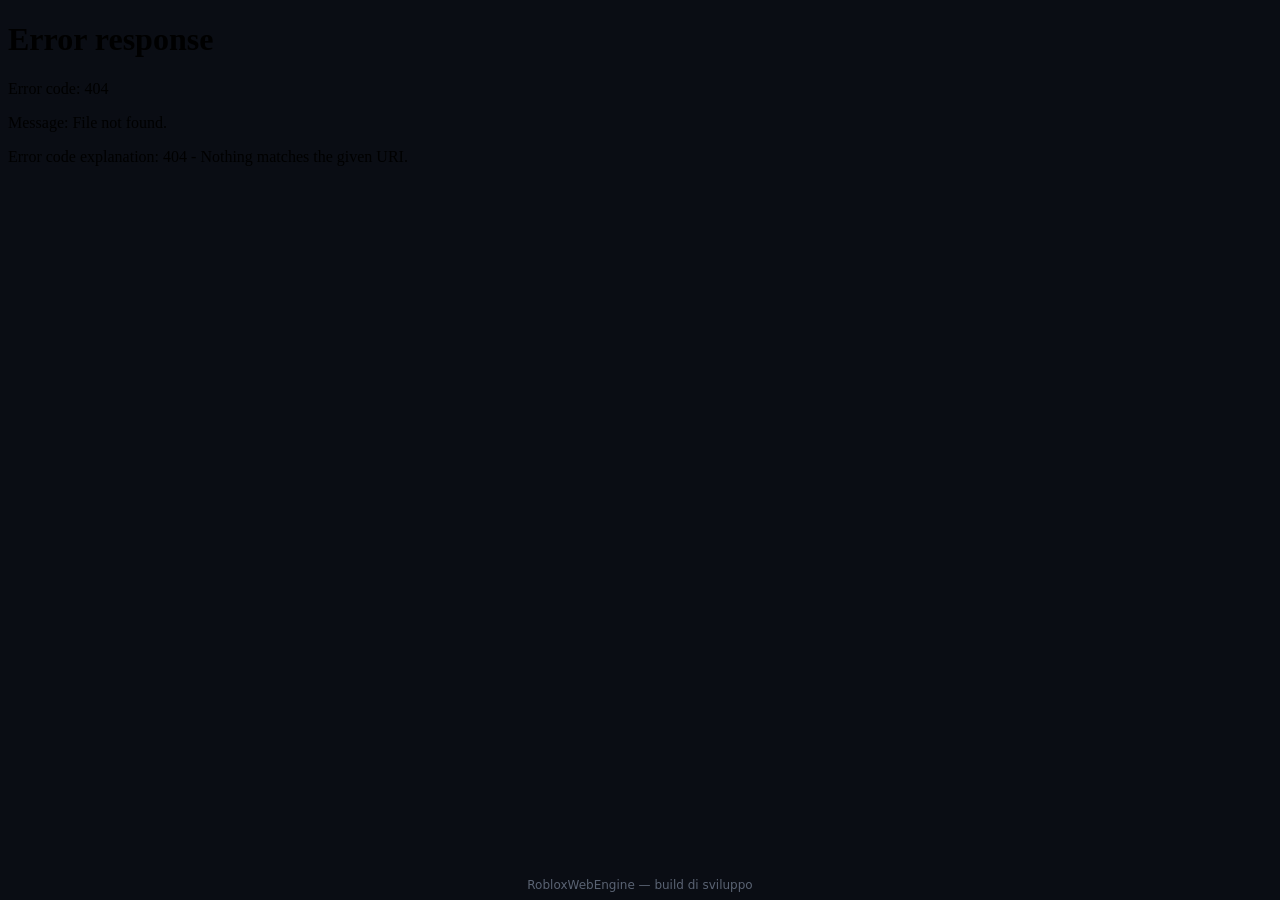
==== WEBhtml/index.html @ dfcefa50 "Add Roblox-style Godot web engine MVP Introduces the Godot project with a Roblox-inspired obby, bloc" ====
<!DOCTYPE html>
<html lang="it">
<head>
<meta charset="utf-8">
<meta name="viewport" content="width=device-width, initial-scale=1.0">
<title>RobloxWebEngine</title>
<style>
  html, body {
    margin: 0;
    padding: 0;
    height: 100%;
    background: #0a0d14;
    font-family: system-ui, sans-serif;
  }
  #game {
    display: block;
    width: 100vw;
    height: 100vh;
    border: 0;
  }
  #hint {
    position: fixed;
    bottom: 8px;
    left: 50%;
    transform: translateX(-50%);
    color: #5a6373;
    font-size: 12px;
    pointer-events: none;
  }
</style>
</head>
<body>
<!-- Il gioco è l'export Web di Godot (cartella dev/ per lo sviluppo).
     Per puntare a un server multiplayer diverso: dev/index.html?server=wss://esempio.org:9080 -->
<iframe id="game" src="dev/index.html" allow="autoplay; fullscreen; gamepad"></iframe>
<div id="hint">RobloxWebEngine — build di sviluppo</div>
</body>
</html>
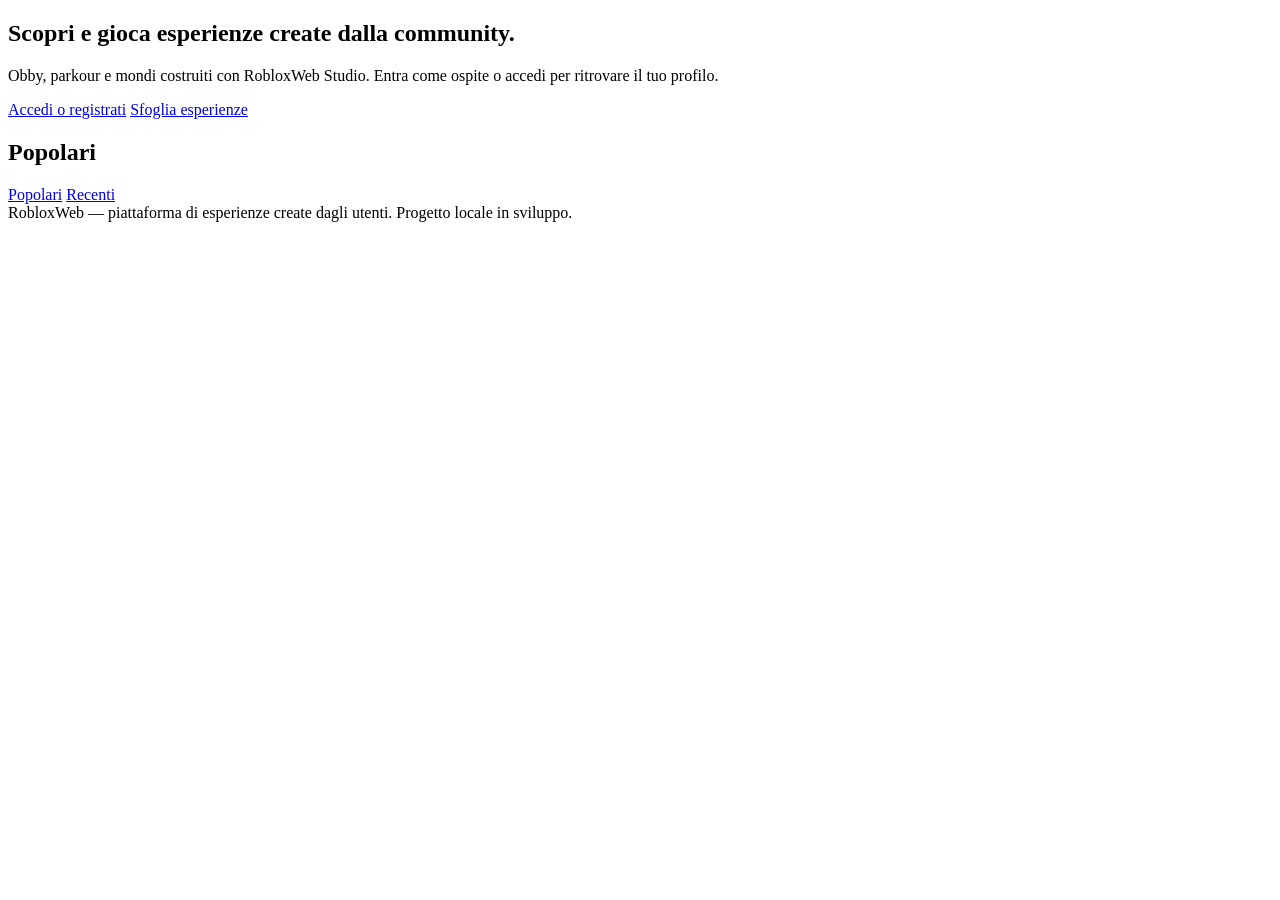
==== commit 294c8133: "Add RobloxWeb M0 platform Introduces the HTTP/API server, SQLite authentication, place catalog, tick" ====
--- a/WEBhtml/index.html
+++ b/WEBhtml/index.html
@@ -3,36 +3,104 @@
 <head>
 <meta charset="utf-8">
 <meta name="viewport" content="width=device-width, initial-scale=1.0">
-<title>RobloxWebEngine</title>
-<style>
-  html, body {
-    margin: 0;
-    padding: 0;
-    height: 100%;
-    background: #0a0d14;
-    font-family: system-ui, sans-serif;
-  }
-  #game {
-    display: block;
-    width: 100vw;
-    height: 100vh;
-    border: 0;
-  }
-  #hint {
-    position: fixed;
-    bottom: 8px;
-    left: 50%;
-    transform: translateX(-50%);
-    color: #5a6373;
-    font-size: 12px;
-    pointer-events: none;
-  }
-</style>
+<link rel="icon" href="/assets/favicon.svg" type="image/svg+xml">
+<title>RobloxWeb — Esperienze</title>
+<link rel="stylesheet" href="/assets/site.css">
+<script src="/assets/site.js"></script>
 </head>
 <body>
-<!-- Il gioco è l'export Web di Godot (cartella dev/ per lo sviluppo).
-     Per puntare a un server multiplayer diverso: dev/index.html?server=wss://esempio.org:9080 -->
-<iframe id="game" src="dev/index.html" allow="autoplay; fullscreen; gamepad"></iframe>
-<div id="hint">RobloxWebEngine — build di sviluppo</div>
+<header class="site-header" id="site-header"></header>
+<main class="container">
+  <section class="hero">
+    <div>
+      <h1>Scopri e gioca esperienze create dalla community.</h1>
+      <p>Obby, parkour e mondi costruiti con RobloxWeb Studio. Entra come ospite o accedi per ritrovare il tuo profilo.</p>
+      <div class="hero-actions" id="hero-actions">
+        <a class="btn btn-primary btn-big" href="/login.html">Accedi o registrati</a>
+        <a class="btn btn-big" href="#esperienze">Sfoglia esperienze</a>
+      </div>
+    </div>
+  </section>
+
+  <section id="esperienze">
+    <div class="section-head">
+      <h2 id="section-title">Popolari</h2>
+      <div class="main-nav" id="sort-nav">
+        <a href="#" data-sort="popular">Popolari</a>
+        <a href="#" data-sort="recent">Recenti</a>
+      </div>
+    </div>
+    <div class="alert" id="home-alert" hidden></div>
+    <div class="card-grid" id="places-grid"></div>
+    <div class="empty" id="places-empty" hidden>Nessuna esperienza trovata.</div>
+  </section>
+</main>
+<footer class="site-footer">RobloxWeb — piattaforma di esperienze create dagli utenti. Progetto locale in sviluppo.</footer>
+
+<script>
+(async function () {
+  const grid = document.getElementById("places-grid");
+  const empty = document.getElementById("places-empty");
+  const alertBox = document.getElementById("home-alert");
+  const title = document.getElementById("section-title");
+  const query = RW.qs("q") || "";
+  let sort = "popular";
+
+  if (query) {
+    title.textContent = 'Risultati per "' + query + '"';
+  }
+
+  const user = await RW.me();
+  if (user) {
+    document.getElementById("hero-actions").innerHTML =
+      '<a class="btn btn-primary btn-big" href="/profile.html">Ciao, ' + RW.escape(user.name) + '</a>' +
+      '<a class="btn btn-big" href="#esperienze">Sfoglia esperienze</a>';
+  } else {
+    document.getElementById("hero-actions").innerHTML =
+      '<a class="btn btn-primary btn-big" href="/login.html">Accedi o registrati</a>' +
+      '<button class="btn btn-big" id="hero-guest" type="button">Continua come ospite</button>';
+    document.getElementById("hero-guest").addEventListener("click", async (event) => {
+      event.currentTarget.disabled = true;
+      const result = await RW.startGuest("/");
+      if (!result.ok) {
+        event.currentTarget.disabled = false;
+        RW.setAlert(alertBox, result.error, "error");
+      }
+    });
+  }
+
+  async function load() {
+    grid.innerHTML = '<div class="empty">Caricamento…</div>';
+    empty.hidden = true;
+    const params = new URLSearchParams({ sort });
+    if (query) params.set("q", query);
+    const result = await RW.api("/api/places?" + params.toString());
+    if (!result.ok) {
+      grid.innerHTML = "";
+      RW.setAlert(alertBox, result.error, "error");
+      return;
+    }
+    RW.setAlert(alertBox, "", "error");
+    const items = result.data.places || [];
+    grid.innerHTML = items.map(RW.card).join("");
+    empty.hidden = items.length > 0;
+    document.querySelectorAll("#sort-nav [data-sort]").forEach((link) => {
+      link.style.color = link.dataset.sort === sort ? "#fff" : "";
+      link.style.fontWeight = link.dataset.sort === sort ? "700" : "";
+    });
+  }
+
+  document.querySelectorAll("#sort-nav [data-sort]").forEach((link) => {
+    link.addEventListener("click", (event) => {
+      event.preventDefault();
+      sort = link.dataset.sort;
+      load();
+    });
+  });
+
+  await RW.initHeader();
+  await load();
+})();
+</script>
 </body>
 </html>
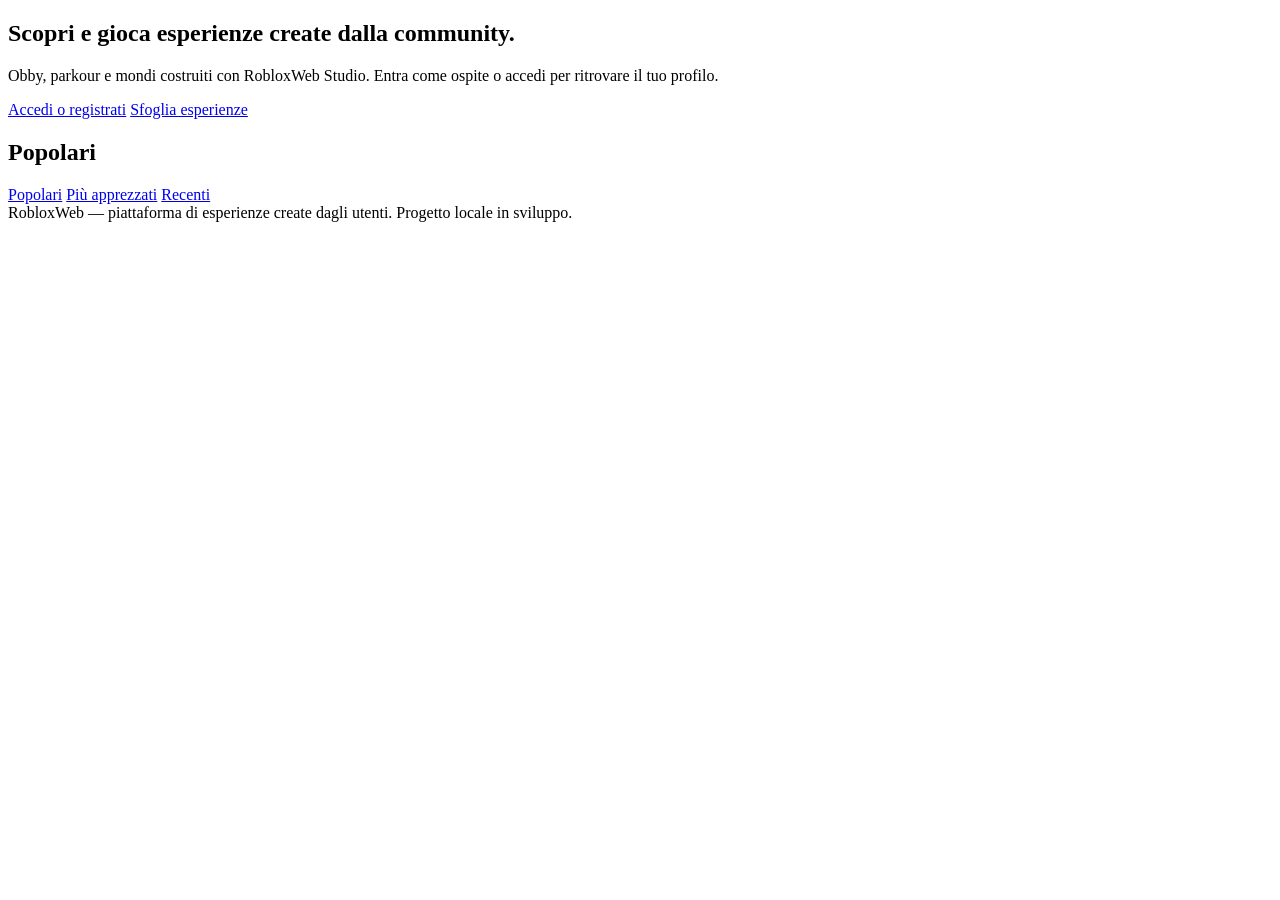
==== commit 1db038a1: "Add discovery milestone with likes, search and moderation reports" ====
--- a/WEBhtml/index.html
+++ b/WEBhtml/index.html
@@ -27,6 +27,7 @@
       <h2 id="section-title">Popolari</h2>
       <div class="main-nav" id="sort-nav">
         <a href="#" data-sort="popular">Popolari</a>
+        <a href="#" data-sort="likes">Più apprezzati</a>
         <a href="#" data-sort="recent">Recenti</a>
       </div>
     </div>
@@ -44,6 +45,7 @@
   const alertBox = document.getElementById("home-alert");
   const title = document.getElementById("section-title");
   const query = RW.qs("q") || "";
+  const SORT_LABELS = { popular: "Popolari", likes: "Più apprezzati", recent: "Recenti" };
   let sort = "popular";
 
   if (query) {
@@ -84,6 +86,9 @@
     const items = result.data.places || [];
     grid.innerHTML = items.map(RW.card).join("");
     empty.hidden = items.length > 0;
+    if (!query) {
+      title.textContent = SORT_LABELS[sort] || "Esperienze";
+    }
     document.querySelectorAll("#sort-nav [data-sort]").forEach((link) => {
       link.style.color = link.dataset.sort === sort ? "#fff" : "";
       link.style.fontWeight = link.dataset.sort === sort ? "700" : "";
@@ -100,6 +105,11 @@
 
   await RW.initHeader();
   await load();
+  RW.pollLive(() => {
+    const params = new URLSearchParams({ sort });
+    if (query) params.set("q", query);
+    return "/api/places?" + params.toString();
+  }, 10000);
 })();
 </script>
 </body>
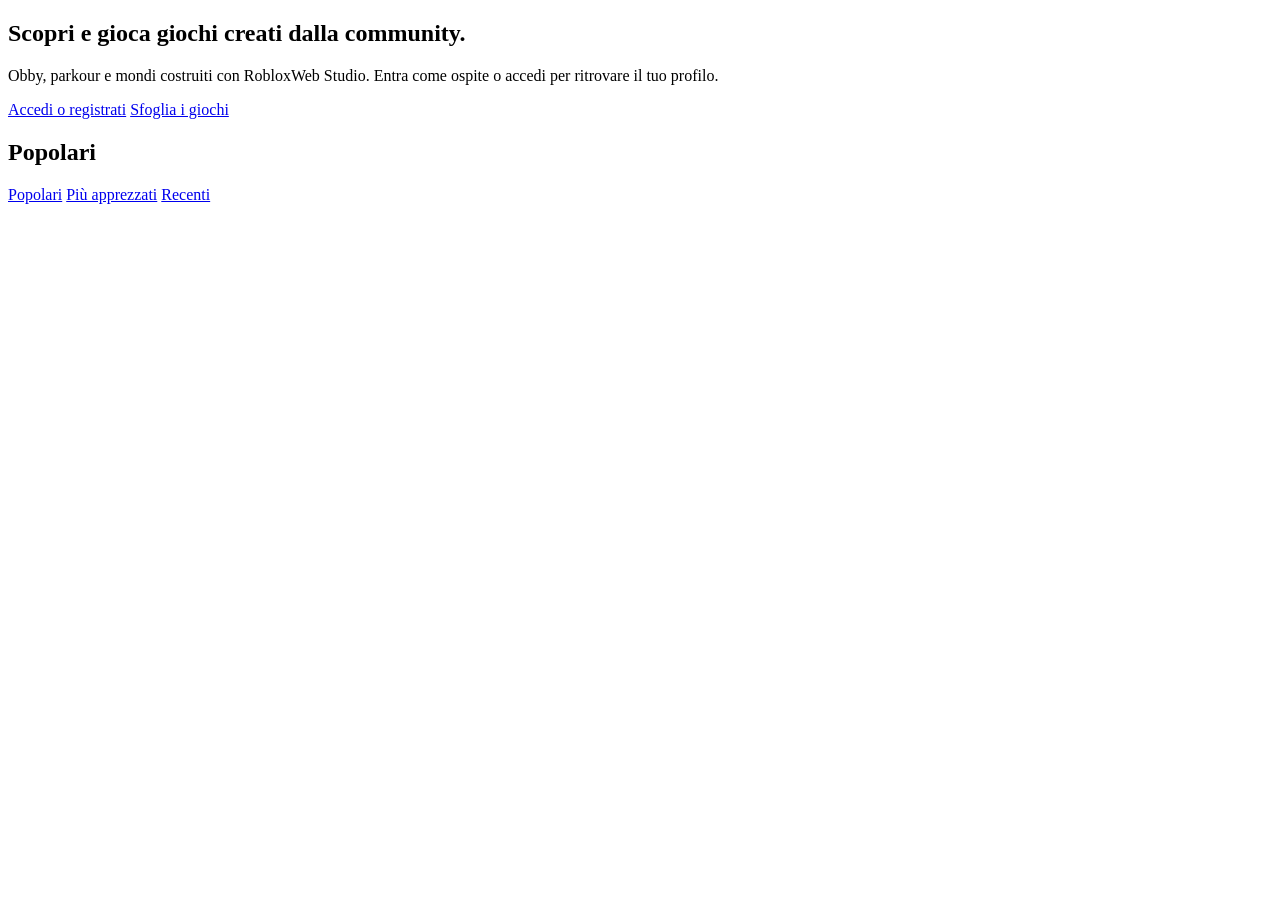
==== commit fe3334d3: "site: apply 2014 chrome, media and copy to pages Wire every page to the generated header/footer and " ====
--- a/WEBhtml/index.html
+++ b/WEBhtml/index.html
@@ -4,39 +4,41 @@
 <meta charset="utf-8">
 <meta name="viewport" content="width=device-width, initial-scale=1.0">
 <link rel="icon" href="/assets/favicon.svg" type="image/svg+xml">
-<title>RobloxWeb — Esperienze</title>
+<title>Giochi — RobloxWeb</title>
+<link rel="preload" href="/assets/fonts/source-sans-3/SourceSans3-Regular.woff2" as="font" type="font/woff2" crossorigin>
+<link rel="preload" href="/assets/fonts/source-sans-3/SourceSans3-Semibold.woff2" as="font" type="font/woff2" crossorigin>
 <link rel="stylesheet" href="/assets/site.css">
 <script src="/assets/site.js"></script>
 </head>
-<body>
+<body data-page="home">
 <header class="site-header" id="site-header"></header>
 <main class="container">
   <section class="hero">
     <div>
-      <h1>Scopri e gioca esperienze create dalla community.</h1>
+      <h1>Scopri e gioca giochi creati dalla community.</h1>
       <p>Obby, parkour e mondi costruiti con RobloxWeb Studio. Entra come ospite o accedi per ritrovare il tuo profilo.</p>
       <div class="hero-actions" id="hero-actions">
-        <a class="btn btn-primary btn-big" href="/login.html">Accedi o registrati</a>
-        <a class="btn btn-big" href="#esperienze">Sfoglia esperienze</a>
+        <a class="btn btn-primary btn-medium btn-play" href="/login.html">Accedi o registrati</a>
+        <a class="btn btn-neutral btn-medium" href="#giochi">Sfoglia i giochi</a>
       </div>
     </div>
   </section>
 
-  <section id="esperienze">
+  <section id="giochi">
     <div class="section-head">
       <h2 id="section-title">Popolari</h2>
-      <div class="main-nav" id="sort-nav">
-        <a href="#" data-sort="popular">Popolari</a>
+      <div class="tabs" id="sort-nav" aria-label="Ordina i giochi">
+        <a href="#" data-sort="popular" class="active" aria-current="page">Popolari</a>
         <a href="#" data-sort="likes">Più apprezzati</a>
         <a href="#" data-sort="recent">Recenti</a>
       </div>
     </div>
     <div class="alert" id="home-alert" hidden></div>
     <div class="card-grid" id="places-grid"></div>
-    <div class="empty" id="places-empty" hidden>Nessuna esperienza trovata.</div>
+    <div class="empty" id="places-empty" hidden>Nessun gioco trovato.</div>
   </section>
 </main>
-<footer class="site-footer">RobloxWeb — piattaforma di esperienze create dagli utenti. Progetto locale in sviluppo.</footer>
+<footer class="site-footer" id="site-footer"></footer>
 
 <script>
 (async function () {
@@ -55,18 +57,30 @@
   const user = await RW.me();
   if (user) {
     document.getElementById("hero-actions").innerHTML =
-      '<a class="btn btn-primary btn-big" href="/profile.html">Ciao, ' + RW.escape(user.name) + '</a>' +
-      '<a class="btn btn-big" href="#esperienze">Sfoglia esperienze</a>';
+      '<a class="btn btn-primary btn-medium" href="/profile.html">Il tuo profilo</a>' +
+      '<a class="btn btn-neutral btn-medium" href="#giochi">Sfoglia i giochi</a>';
   } else {
     document.getElementById("hero-actions").innerHTML =
-      '<a class="btn btn-primary btn-big" href="/login.html">Accedi o registrati</a>' +
-      '<button class="btn btn-big" id="hero-guest" type="button">Continua come ospite</button>';
+      '<a class="btn btn-primary btn-medium btn-play" href="/login.html">Accedi o registrati</a>' +
+      '<button class="btn btn-neutral btn-medium" id="hero-guest" type="button">Gioca come ospite</button>';
     document.getElementById("hero-guest").addEventListener("click", async (event) => {
       event.currentTarget.disabled = true;
       const result = await RW.startGuest("/");
       if (!result.ok) {
         event.currentTarget.disabled = false;
         RW.setAlert(alertBox, result.error, "error");
+      }
+    });
+  }
+
+  function renderSort() {
+    document.querySelectorAll("#sort-nav [data-sort]").forEach((link) => {
+      const active = link.dataset.sort === sort;
+      link.classList.toggle("active", active);
+      if (active) {
+        link.setAttribute("aria-current", "page");
+      } else {
+        link.removeAttribute("aria-current");
       }
     });
   }
@@ -87,12 +101,9 @@
     grid.innerHTML = items.map(RW.card).join("");
     empty.hidden = items.length > 0;
     if (!query) {
-      title.textContent = SORT_LABELS[sort] || "Esperienze";
+      title.textContent = SORT_LABELS[sort] || "Giochi";
     }
-    document.querySelectorAll("#sort-nav [data-sort]").forEach((link) => {
-      link.style.color = link.dataset.sort === sort ? "#fff" : "";
-      link.style.fontWeight = link.dataset.sort === sort ? "700" : "";
-    });
+    renderSort();
   }
 
   document.querySelectorAll("#sort-nav [data-sort]").forEach((link) => {
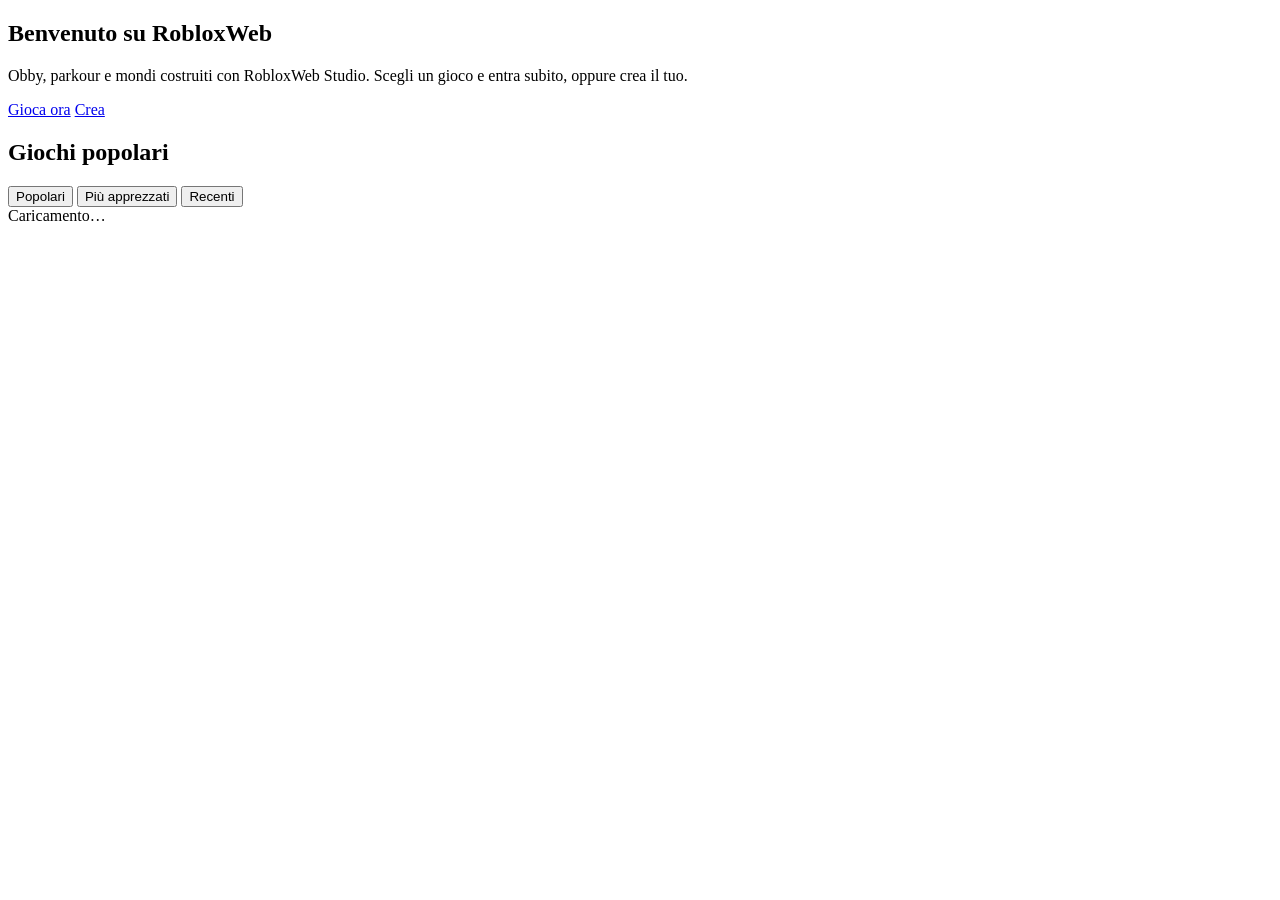
==== commit 475d272f: "site: add 2014 home and Games catalog" ====
--- a/WEBhtml/index.html
+++ b/WEBhtml/index.html
@@ -4,7 +4,8 @@
 <meta charset="utf-8">
 <meta name="viewport" content="width=device-width, initial-scale=1.0">
 <link rel="icon" href="/assets/favicon.svg" type="image/svg+xml">
-<title>Giochi — RobloxWeb</title>
+<title>RobloxWeb — Giochi creati dagli utenti</title>
+<meta name="description" content="Benvenuto su RobloxWeb: gioca a obby, parkour e mondi creati dalla community con RobloxWeb Studio.">
 <link rel="preload" href="/assets/fonts/source-sans-3/SourceSans3-Regular.woff2" as="font" type="font/woff2" crossorigin>
 <link rel="preload" href="/assets/fonts/source-sans-3/SourceSans3-Semibold.woff2" as="font" type="font/woff2" crossorigin>
 <link rel="stylesheet" href="/assets/site.css">
@@ -13,29 +14,39 @@
 <body data-page="home">
 <header class="site-header" id="site-header"></header>
 <main class="container">
-  <section class="hero">
-    <div>
-      <h1>Scopri e gioca giochi creati dalla community.</h1>
-      <p>Obby, parkour e mondi costruiti con RobloxWeb Studio. Entra come ospite o accedi per ritrovare il tuo profilo.</p>
-      <div class="hero-actions" id="hero-actions">
-        <a class="btn btn-primary btn-medium btn-play" href="/login.html">Accedi o registrati</a>
-        <a class="btn btn-neutral btn-medium" href="#giochi">Sfoglia i giochi</a>
+  <section class="hero" aria-labelledby="hero-title">
+    <div class="hero-copy">
+      <h1 id="hero-title">Benvenuto su RobloxWeb</h1>
+      <p>Obby, parkour e mondi costruiti con RobloxWeb Studio. Scegli un gioco e entra subito, oppure crea il tuo.</p>
+      <div class="hero-actions">
+        <a class="btn btn-primary btn-medium btn-play" href="#giochi">Gioca ora</a>
+        <a class="btn btn-neutral btn-medium" href="/studio.html">Crea</a>
       </div>
     </div>
+    <a class="hero-art" id="hero-art" href="/games.html" aria-label="In evidenza" hidden>
+      <div class="hero-art-media" id="hero-art-media" aria-hidden="true"></div>
+      <span class="hero-badge">In evidenza · <span id="hero-art-title"></span></span>
+    </a>
   </section>
 
-  <section id="giochi">
+  <section id="giochi" aria-labelledby="section-title">
     <div class="section-head">
-      <h2 id="section-title">Popolari</h2>
+      <h2 id="section-title">Giochi popolari</h2>
       <div class="tabs" id="sort-nav" aria-label="Ordina i giochi">
-        <a href="#" data-sort="popular" class="active" aria-current="page">Popolari</a>
-        <a href="#" data-sort="likes">Più apprezzati</a>
-        <a href="#" data-sort="recent">Recenti</a>
+        <button type="button" data-sort="popular" class="active" aria-pressed="true">Popolari</button>
+        <button type="button" data-sort="likes" aria-pressed="false">Più apprezzati</button>
+        <button type="button" data-sort="recent" aria-pressed="false">Recenti</button>
       </div>
     </div>
     <div class="alert" id="home-alert" hidden></div>
-    <div class="card-grid" id="places-grid"></div>
-    <div class="empty" id="places-empty" hidden>Nessun gioco trovato.</div>
+    <div class="empty home-status" id="home-status">Caricamento…</div>
+    <div class="card-grid" id="places-grid" hidden></div>
+    <div class="empty" id="places-empty" hidden>
+      Nessun gioco trovato. <a href="/games.html">Vedi tutti i giochi</a>
+    </div>
+    <div class="home-more" id="home-more" hidden>
+      <a class="btn btn-neutral btn-medium" href="/games.html">Vedi tutti</a>
+    </div>
   </section>
 </main>
 <footer class="site-footer" id="site-footer"></footer>
@@ -43,84 +54,86 @@
 <script>
 (async function () {
   const grid = document.getElementById("places-grid");
+  const status = document.getElementById("home-status");
   const empty = document.getElementById("places-empty");
+  const more = document.getElementById("home-more");
   const alertBox = document.getElementById("home-alert");
-  const title = document.getElementById("section-title");
-  const query = RW.qs("q") || "";
-  const SORT_LABELS = { popular: "Popolari", likes: "Più apprezzati", recent: "Recenti" };
+  const heroArt = document.getElementById("hero-art");
+  const heroMedia = document.getElementById("hero-art-media");
+  const heroTitle = document.getElementById("hero-art-title");
+  const SORTS = ["popular", "likes", "recent"];
   let sort = "popular";
+  let featured = null;
+  let loadSeq = 0;
 
-  if (query) {
-    title.textContent = 'Risultati per "' + query + '"';
-  }
-
-  const user = await RW.me();
-  if (user) {
-    document.getElementById("hero-actions").innerHTML =
-      '<a class="btn btn-primary btn-medium" href="/profile.html">Il tuo profilo</a>' +
-      '<a class="btn btn-neutral btn-medium" href="#giochi">Sfoglia i giochi</a>';
-  } else {
-    document.getElementById("hero-actions").innerHTML =
-      '<a class="btn btn-primary btn-medium btn-play" href="/login.html">Accedi o registrati</a>' +
-      '<button class="btn btn-neutral btn-medium" id="hero-guest" type="button">Gioca come ospite</button>';
-    document.getElementById("hero-guest").addEventListener("click", async (event) => {
-      event.currentTarget.disabled = true;
-      const result = await RW.startGuest("/");
-      if (!result.ok) {
-        event.currentTarget.disabled = false;
-        RW.setAlert(alertBox, result.error, "error");
-      }
+  function renderSort() {
+    document.querySelectorAll("#sort-nav [data-sort]").forEach((button) => {
+      const active = button.dataset.sort === sort;
+      button.classList.toggle("active", active);
+      button.setAttribute("aria-pressed", active ? "true" : "false");
     });
   }
 
-  function renderSort() {
-    document.querySelectorAll("#sort-nav [data-sort]").forEach((link) => {
-      const active = link.dataset.sort === sort;
-      link.classList.toggle("active", active);
-      if (active) {
-        link.setAttribute("aria-current", "page");
-      } else {
-        link.removeAttribute("aria-current");
-      }
-    });
+  function renderHero(place) {
+    featured = place || null;
+    if (!place) {
+      heroArt.hidden = true;
+      heroArt.removeAttribute("href");
+      heroMedia.innerHTML = "";
+      heroTitle.textContent = "";
+      return;
+    }
+    heroArt.hidden = false;
+    heroArt.href = "/place.html?id=" + encodeURIComponent(place.id);
+    heroArt.setAttribute("aria-label", "In evidenza: " + place.title);
+    heroMedia.innerHTML = RW.thumbHTML(place, "hero");
+    heroTitle.textContent = place.title;
   }
 
   async function load() {
-    grid.innerHTML = '<div class="empty">Caricamento…</div>';
+    const seq = ++loadSeq;
+    const requestedSort = sort;
+    grid.hidden = true;
     empty.hidden = true;
-    const params = new URLSearchParams({ sort });
-    if (query) params.set("q", query);
-    const result = await RW.api("/api/places?" + params.toString());
+    more.hidden = true;
+    status.hidden = false;
+    status.textContent = "Caricamento…";
+    RW.setAlert(alertBox, "", "error");
+
+    const result = await RW.api("/api/places?sort=" + encodeURIComponent(requestedSort));
+    if (requestedSort === "popular" && result.ok && !featured) {
+      renderHero((result.data.places || [])[0] || null);
+    }
+    if (seq !== loadSeq) return;
+
+    status.hidden = true;
     if (!result.ok) {
       grid.innerHTML = "";
       RW.setAlert(alertBox, result.error, "error");
       return;
     }
-    RW.setAlert(alertBox, "", "error");
+
     const items = result.data.places || [];
-    grid.innerHTML = items.map(RW.card).join("");
+    grid.innerHTML = items.slice(0, 8).map(RW.card).join("");
+    grid.hidden = items.length === 0;
     empty.hidden = items.length > 0;
-    if (!query) {
-      title.textContent = SORT_LABELS[sort] || "Giochi";
-    }
+    more.hidden = items.length === 0;
+    more.querySelector("a").href = sort === "popular"
+      ? "/games.html"
+      : "/games.html?sort=" + encodeURIComponent(sort);
     renderSort();
   }
 
-  document.querySelectorAll("#sort-nav [data-sort]").forEach((link) => {
-    link.addEventListener("click", (event) => {
-      event.preventDefault();
-      sort = link.dataset.sort;
+  document.querySelectorAll("#sort-nav [data-sort]").forEach((button) => {
+    button.addEventListener("click", () => {
+      sort = SORTS.includes(button.dataset.sort) ? button.dataset.sort : "popular";
+      renderSort();
       load();
     });
   });
 
-  await RW.initHeader();
-  await load();
-  RW.pollLive(() => {
-    const params = new URLSearchParams({ sort });
-    if (query) params.set("q", query);
-    return "/api/places?" + params.toString();
-  }, 10000);
+  await Promise.all([RW.initHeader(), load()]);
+  RW.pollLive(() => "/api/places?sort=" + encodeURIComponent(sort), 10000);
 })();
 </script>
 </body>
